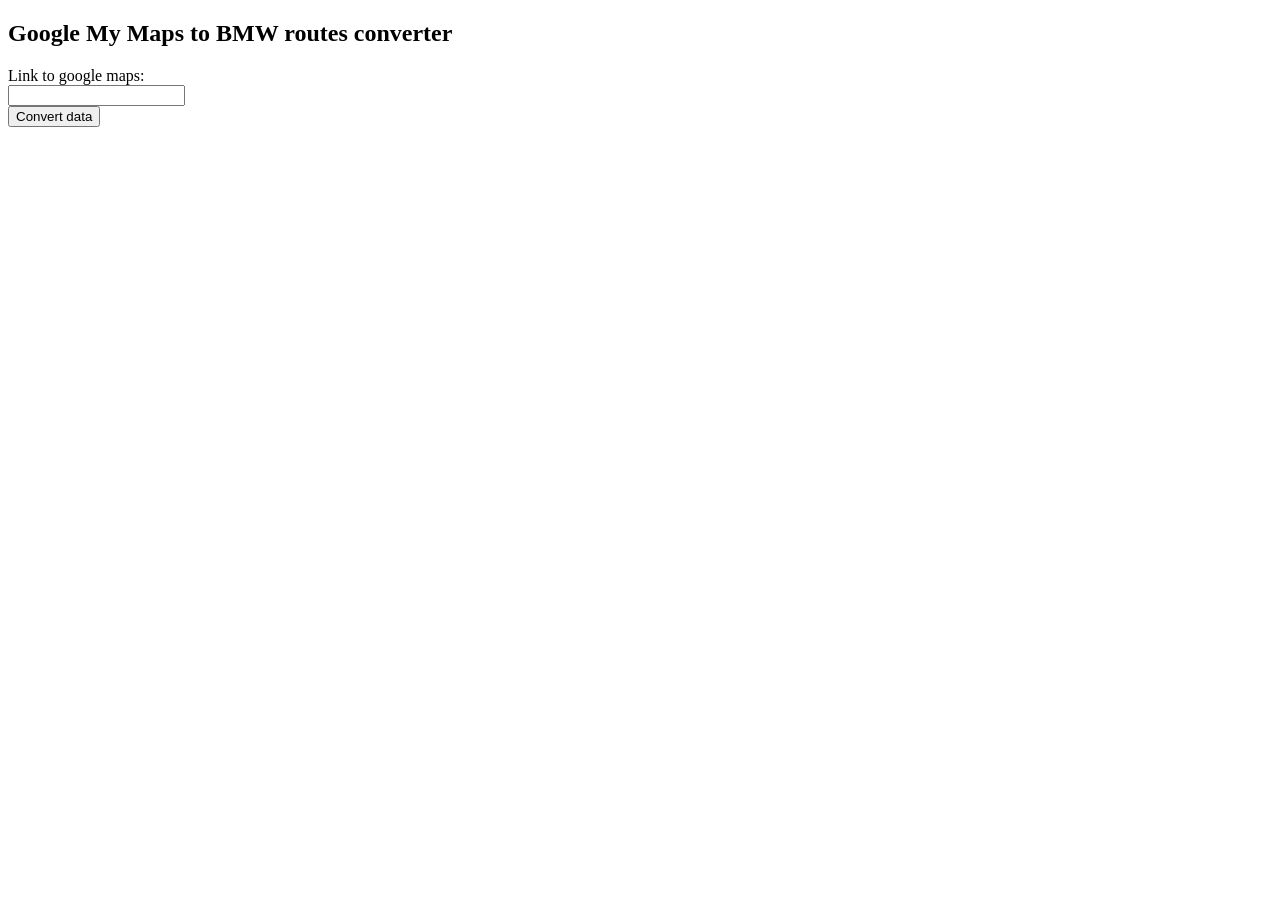
==== web/index.html @ 458492b7 "refactoring of the project structure" ====
<!DOCTYPE html>
<html>
<body>

<h2>Google My Maps to BMW routes converter</h2>

<form action="">
Link to google maps:<br>
<input type="text" id="input_link" value="">
<br>
</form>

<button type="button" onclick="loadDoc()">Convert data</button>

<p id="demo"></p>

<script>
function loadDoc() {
  var text = document.getElementById("input_link")
  var params = {
    link: text.value
  };

  var esc = encodeURIComponent;
  var query = Object.keys(params)
    .map(k => esc(k) + '=' + esc(params[k]))
    .join('&');
 
  //window.location.href = "/api/route?" + query;
  window.open("/api/route?" + query);
}
</script>
 
</body>
</html>
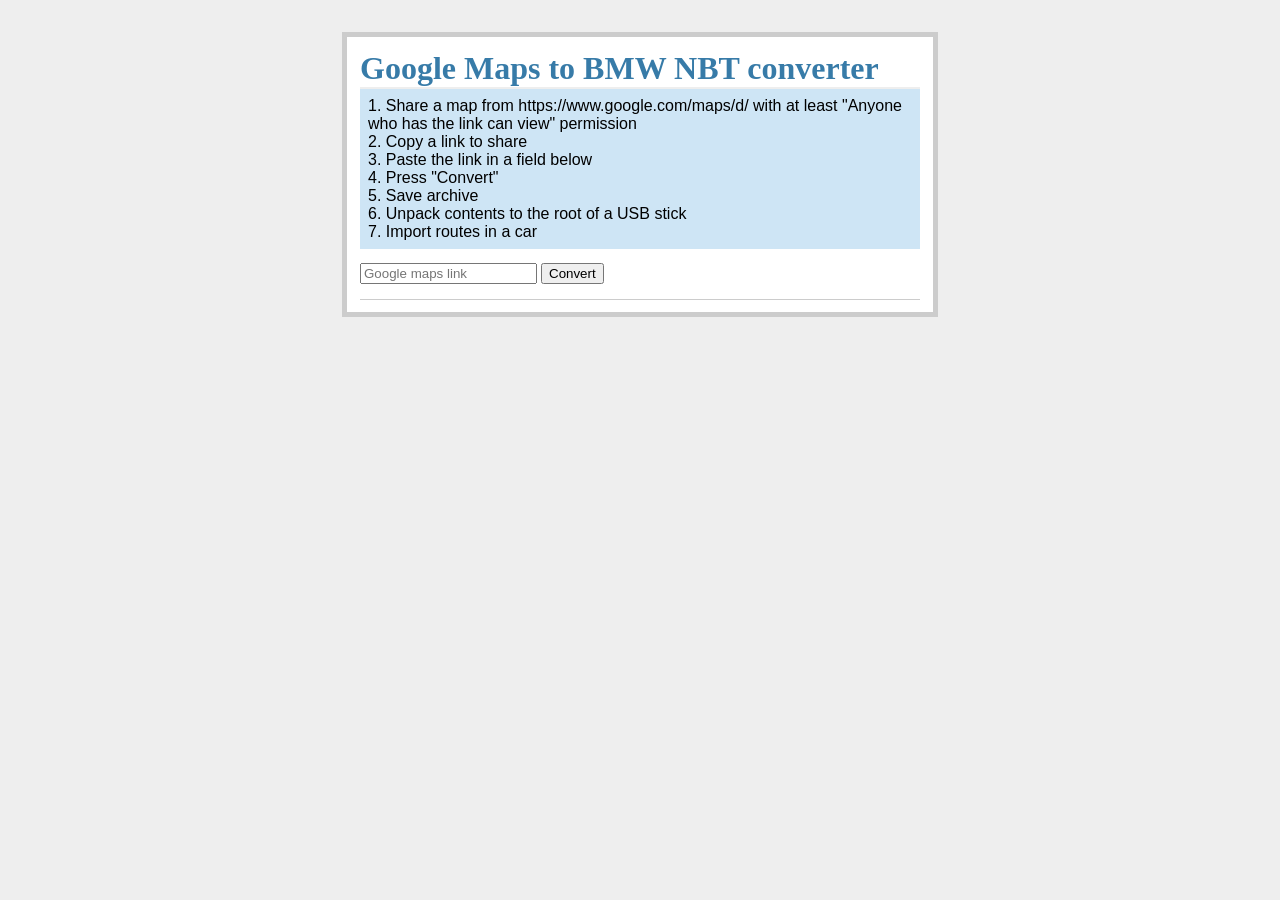
==== commit 71a2ae05: "minor bug fixes, new html interface" ====
--- a/web/index.html
+++ b/web/index.html
@@ -1,36 +1,33 @@
-<!DOCTYPE html>
-<html>
-<body>
-
-<h2>Google My Maps to BMW routes converter</h2>
-
-<form action="">
-Link to google maps:<br>
-<input type="text" id="input_link" value="">
-<br>
-</form>
-
-<button type="button" onclick="loadDoc()">Convert data</button>
-
-<p id="demo"></p>
-
-<script>
-function loadDoc() {
-  var text = document.getElementById("input_link")
-  var params = {
-    link: text.value
-  };
-
-  var esc = encodeURIComponent;
-  var query = Object.keys(params)
-    .map(k => esc(k) + '=' + esc(params[k]))
-    .join('&');
- 
-  //window.location.href = "/api/route?" + query;
-  window.open("/api/route?" + query);
-}
-</script>
- 
-</body>
-</html>
-
+<!doctype html>
+<title>Google Maps to BMW NBT converter</title>
+<link rel=stylesheet type=text/css href="style.css">
+<div class=page>
+  <h1>Google Maps to BMW NBT converter</h1>
+  <div class=flash>
+    1. Share a map from https://www.google.com/maps/d/ with at least "Anyone who has the link can view" permission
+    <br>
+    2. Copy a link to share
+    <br>
+    3. Paste the link in a field below
+    <br>
+    4. Press "Convert"
+    <br>
+    5. Save archive
+    <br>
+    6. Unpack contents to the root of a USB stick
+    <br>
+    7. Import routes in a car
+  </div>
+  <form action="api/route" method=get class=convert>
+    <dl>
+      <input
+          type=text
+          name=link
+          placeholder="Google maps link"
+          pattern=".*?m?id=\w+.*?"
+          id=link,
+          title="Link to map must be accessible and contain map id. E.g. https://drive.google.com/open?id=1ywXVZ-3ZEAM5lLV9wLOPXl1vzjA&usp=sharing">        
+      <input type=submit value=Convert>
+    </dl>
+  </form>    
+</div>
--- a/web/style.css
+++ b/web/style.css
@@ -0,0 +1,10 @@
+body            { font-family: sans-serif; background: #eee; }
+a, h1, h2       { color: #377ba8; }
+h1, h2          { font-family: 'Georgia', serif; margin: 0; }
+h1              { border-bottom: 2px solid #eee; }
+h2              { font-size: 1.2em; }
+
+.page           { margin: 2em auto; width: 35em; border: 5px solid #ccc;
+                  padding: 0.8em; background: white; }
+.convert      	{ font-size: 0.9em; border-bottom: 1px solid #ccc; }
+.flash          { background: #cee5F5; padding: 0.5em;
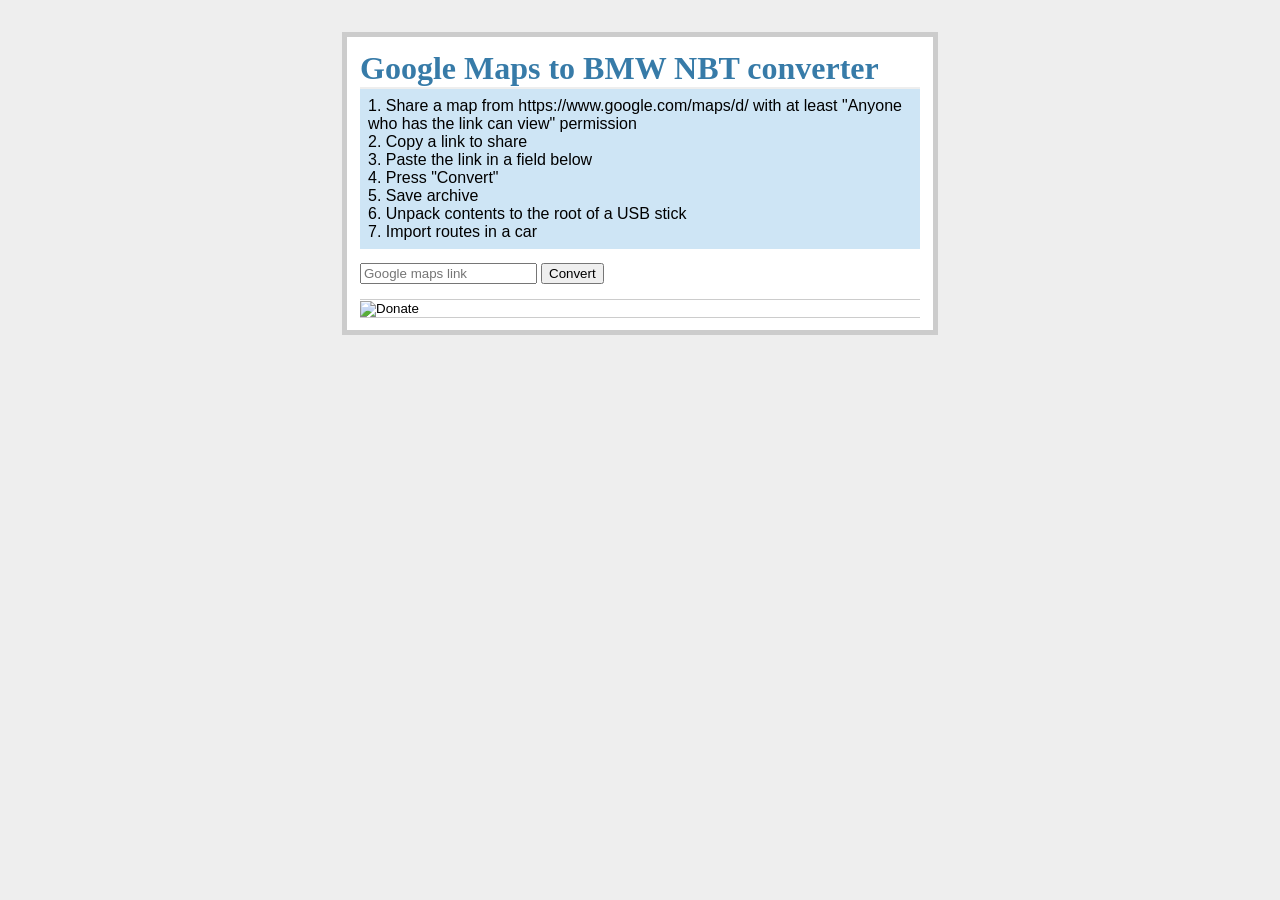
==== commit 05afd494: "formatting and donate button" ====
--- a/web/index.html
+++ b/web/index.html
@@ -2,32 +2,43 @@
 <title>Google Maps to BMW NBT converter</title>
 <link rel=stylesheet type=text/css href="style.css">
 <div class=page>
-  <h1>Google Maps to BMW NBT converter</h1>
-  <div class=flash>
-    1. Share a map from https://www.google.com/maps/d/ with at least "Anyone who has the link can view" permission
-    <br>
-    2. Copy a link to share
-    <br>
-    3. Paste the link in a field below
-    <br>
-    4. Press "Convert"
-    <br>
-    5. Save archive
-    <br>
-    6. Unpack contents to the root of a USB stick
-    <br>
-    7. Import routes in a car
-  </div>
-  <form action="api/route" method=get class=convert>
-    <dl>
-      <input
-          type=text
-          name=link
-          placeholder="Google maps link"
-          pattern=".*?m?id=\w+.*?"
-          id=link,
-          title="Link to map must be accessible and contain map id. E.g. https://drive.google.com/open?id=1ywXVZ-3ZEAM5lLV9wLOPXl1vzjA&usp=sharing">        
-      <input type=submit value=Convert>
-    </dl>
-  </form>    
-</div>
+   <h1>Google Maps to BMW NBT converter</h1>
+   <div class=flash>
+      1. Share a map from https://www.google.com/maps/d/ with at least "Anyone who has the link can view" permission
+      <br>
+      2. Copy a link to share
+      <br>
+      3. Paste the link in a field below
+      <br>
+      4. Press "Convert"
+      <br>
+      5. Save archive
+      <br>
+      6. Unpack contents to the root of a USB stick
+      <br>
+      7. Import routes in a car
+   </div>
+   <form action="api/route" method=get class=convert>
+      <dl>
+         <input
+            type=text
+            name=link
+            placeholder="Google maps link"
+            required="required"	
+            pattern=".*?m?id=\w+.*?"
+            id=link,
+            title="Link to map must be accessible and contain map id. E.g. https://drive.google.com/open?id=1ywXVZ-3ZEAM5lLV9wLOPXl1vzjA&usp=sharing">        
+         <input type=submit value=Convert>
+      </dl>
+   </form>
+   <form action="https://www.paypal.com/cgi-bin/webscr" method="post" class=convert>
+      <input type="hidden" name="business" value="clrnmail@gmail.com">
+      <input type="hidden" name="cmd" value="_donations">
+      <input type="hidden" name="item_name" value="BMW maps converter">
+      <input type="hidden" name="currency_code" value="USD">
+      <input type="image" name="submit"
+         src="https://www.paypalobjects.com/webstatic/en_US/i/btn/png/btn_donate_92x26.png"
+         alt="Donate">
+      <img alt="" width="1" height="1" src="https://www.paypalobjects.com/en_US/i/scr/pixel.gif" >
+   </form>
+</div>
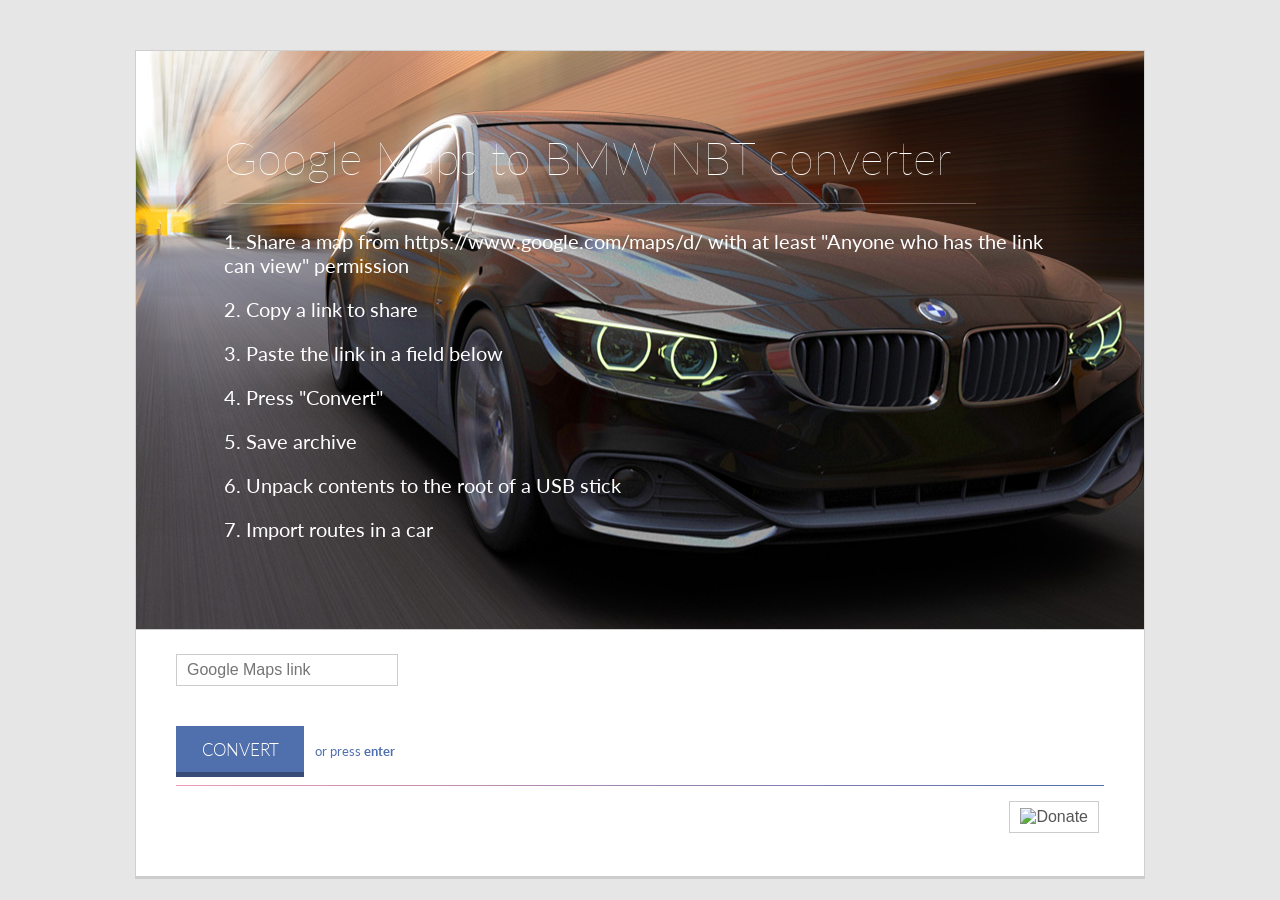
==== commit 78d80fd1: "install fix, style changed" ====
--- a/web/index.html
+++ b/web/index.html
@@ -1,44 +1,65 @@
-<!doctype html>
-<title>Google Maps to BMW NBT converter</title>
-<link rel=stylesheet type=text/css href="style.css">
-<div class=page>
-   <h1>Google Maps to BMW NBT converter</h1>
-   <div class=flash>
-      1. Share a map from https://www.google.com/maps/d/ with at least "Anyone who has the link can view" permission
-      <br>
-      2. Copy a link to share
-      <br>
-      3. Paste the link in a field below
-      <br>
-      4. Press "Convert"
-      <br>
-      5. Save archive
-      <br>
-      6. Unpack contents to the root of a USB stick
-      <br>
-      7. Import routes in a car
-   </div>
-   <form action="api/route" method=get class=convert>
-      <dl>
-         <input
-            type=text
-            name=link
-            placeholder="Google maps link"
-            required="required"	
-            pattern=".*?m?id=\w+.*?"
-            id=link,
-            title="Link to map must be accessible and contain map id. E.g. https://drive.google.com/open?id=1ywXVZ-3ZEAM5lLV9wLOPXl1vzjA&usp=sharing">        
-         <input type=submit value=Convert>
-      </dl>
-   </form>
-   <form action="https://www.paypal.com/cgi-bin/webscr" method="post" class=convert>
-      <input type="hidden" name="business" value="clrnmail@gmail.com">
-      <input type="hidden" name="cmd" value="_donations">
-      <input type="hidden" name="item_name" value="BMW maps converter">
-      <input type="hidden" name="currency_code" value="USD">
-      <input type="image" name="submit"
-         src="https://www.paypalobjects.com/webstatic/en_US/i/btn/png/btn_donate_92x26.png"
-         alt="Donate">
-      <img alt="" width="1" height="1" src="https://www.paypalobjects.com/en_US/i/scr/pixel.gif" >
-   </form>
-</div>+<!DOCTYPE html>
+<html >
+   <head>
+      <meta charset="UTF-8">
+      <title>Clean Contact Form</title>
+      <meta name="viewport" content="width=device-width, initial-scale=1.0">
+      <link rel="stylesheet" href="https://cdnjs.cloudflare.com/ajax/libs/normalize/5.0.0/normalize.min.css">
+      <link rel="stylesheet" href="css/style.css">
+   </head>
+   <body>
+      <div class="container">
+         <div class="row header">
+            <h1>Google Maps to BMW NBT converter &nbsp;</h1>
+            <h3>1. Share a map from https://www.google.com/maps/d/ with at least "Anyone who has the link can view" permission</h3>
+            <h3>2. Copy a link to share</h3>
+            <h3>3. Paste the link in a field below</h3>
+            <h3>4. Press "Convert"</h3>
+            <h3>5. Save archive</h3>
+            <h3>6. Unpack contents to the root of a USB stick</h3>
+            <h3>7. Import routes in a car</h3>
+         </div>
+         <div class="row body">
+            <form action="api/route" method=get>
+               <ul>
+                  <li>
+                     <p class="left">
+                        <input
+                           type=text
+                           name=link
+                           placeholder="Google Maps link"
+                           required="required"  
+                           pattern=".*?m?id=\w+.*?"
+                           id=link,
+                           title="Link to map must be accessible and contain map id. E.g. https://drive.google.com/open?id=1ywXVZ-3ZEAM5lLV9wLOPXl1vzjA&usp=sharing">  
+                     </p>
+                  </li>
+                  <li>
+                     <input class="btn btn-submit" type="submit" value="Convert" />
+                     <small>or press <strong>enter</strong></small>
+                  </li>
+               </ul>
+            </form>
+            <form action="https://www.paypal.com/cgi-bin/webscr" method="post" class=convert>
+               <ul>
+                  <li>
+                     <div class="divider"></div>
+                  </li>
+                  <li>
+                     <p class="pull-right">
+                        <input type="hidden" name="business" value="clrnmail@gmail.com">
+                        <input type="hidden" name="cmd" value="_donations">
+                        <input type="hidden" name="item_name" value="BMW maps converter">
+                        <input type="hidden" name="currency_code" value="USD">
+                        <input type="image" name="submit"
+                           src="https://www.paypalobjects.com/webstatic/en_US/i/btn/png/btn_donate_92x26.png"
+                           alt="Donate">
+                        <img alt="" width="1" height="1" src="https://www.paypalobjects.com/en_US/i/scr/pixel.gif" >
+                     </p>
+                  </li>
+               </ul>
+            </form>
+         </div>
+      </div>
+   </body>
+</html>
--- a/web/css/style.css
+++ b/web/css/style.css
@@ -0,0 +1,183 @@
+@import url(https://fonts.googleapis.com/css?family=Lato:300,400,700);
+body {
+  background-color: #e6e6e6;
+  font-size: 100%;
+  font-family: 'Lato', sans-serif;
+  font-weight: 400;
+}
+
+div, textarea, input {
+  -moz-box-sizing: border-box;
+  -webkit-box-sizing: border-box;
+  box-sizing: border-box;
+}
+
+.container {
+  max-width: 1010px;
+  min-width: 324px;
+  margin: 50px auto 0px;
+  background-color: #fff;
+  border: 1px solid #cfcfcf;
+  border-bottom: 3px solid #ccc;
+}
+
+.row {
+  width: 100%;
+  margin: 0 0 1em 0;
+  padding: 0 2.5em;
+}
+.row.header {
+  padding: 5em 5.5em;
+  border-bottom: 1px solid #ccc;
+    background: url("back.jpg") top -120px right -110px;
+  color: #fff;
+}
+.row.body {
+  padding: .5em 2.5em 1em;
+}
+
+.pull-right {
+  float: right;
+}
+
+h1 {
+  font-family: 'Lato', sans-serif;
+  font-weight: 300;
+  display: inline-block;
+  font-weight: 100;
+  font-size: 2.8125em;
+  border-bottom: 1px solid rgba(255, 255, 255, 0.3);
+  margin: 0 0 0.1em 0;
+  padding: 0 0 0.4em 0;
+}
+
+h3 {
+  font-family: 'Lato', sans-serif;
+  font-weight: 400;
+  font-size: 1.25em;
+  margin: 1em 0 0.4em 0;
+}
+
+.btn {
+  font-size: 1.0625em;
+  display: inline-block;
+  padding: 0.74em 1.5em;
+  margin: 1.5em 0 0;
+  color: #fff;
+  border-width: 0 0 0 0;
+  border-bottom: 5px solid;
+  text-transform: uppercase;
+  background-color: #b3b3b3;
+  border-bottom-color: #8c8c8c;
+  font-family: 'Lato', sans-serif;
+  font-weight: 300;
+}
+.btn:hover {
+  background-color: #bfbfbf;
+}
+.btn.btn-submit {
+  background-color: #4f6fad;
+  border-bottom-color: #374d78;
+}
+.btn.btn-submit:hover {
+  background-color: #5f7db6;
+}
+
+form {
+  max-width: 100%;
+  display: block;
+}
+form ul {
+  margin: 0;
+  padding: 0;
+  list-style: none;
+}
+form ul li {
+  margin: 0 0 0.25em 0;
+  clear: both;
+  display: inline-block;
+  width: 100%;
+}
+form ul li:last-child {
+  margin: 0;
+}
+form ul li p {
+  margin: 0;
+  padding: 0;
+  float: left;
+}
+form ul li p.right {
+  float: right;
+}
+form ul li .divider {
+  margin: 0.5em 0 0.5em 0;
+  border: 0;
+  height: 1px;
+  width: 100%;
+  display: block;
+  background-color: #4f6fad;
+  background-image: linear-gradient(to right, #ee9cb4, #4f6fad);
+}
+form ul li .req {
+  color: #ee9cb4;
+}
+form label {
+  display: block;
+  margin: 0 0 0.5em 0;
+  color: #4f6fad;
+  font-size: 1em;
+}
+form input {
+  margin: 0 0 0.5em 0;
+  border: 1px solid #ccc;
+  padding: 6px 10px;
+  color: #555;
+  font-size: 1em;
+}
+form textarea {
+  border: 1px solid #ccc;
+  padding: 6px 10px;
+  width: 100%;
+  color: #555;
+}
+form small {
+  color: #4f6fad;
+  margin: 0 0 0 0.5em;
+}
+
+@media only screen and (max-width: 480px) {
+  .pull-right {
+    float: none;
+  }
+
+  input {
+    width: 100%;
+  }
+
+  label {
+    width: 100%;
+    display: inline-block;
+    float: left;
+    clear: both;
+  }
+
+  li, p {
+    width: 100%;
+  }
+
+  input.btn {
+    margin: 1.5em 0 0.5em;
+  }
+
+  h1 {
+    font-size: 2.25em;
+  }
+
+  h3 {
+    font-size: 1.125em;
+  }
+
+  li small {
+    display: none;
+  }
+}
